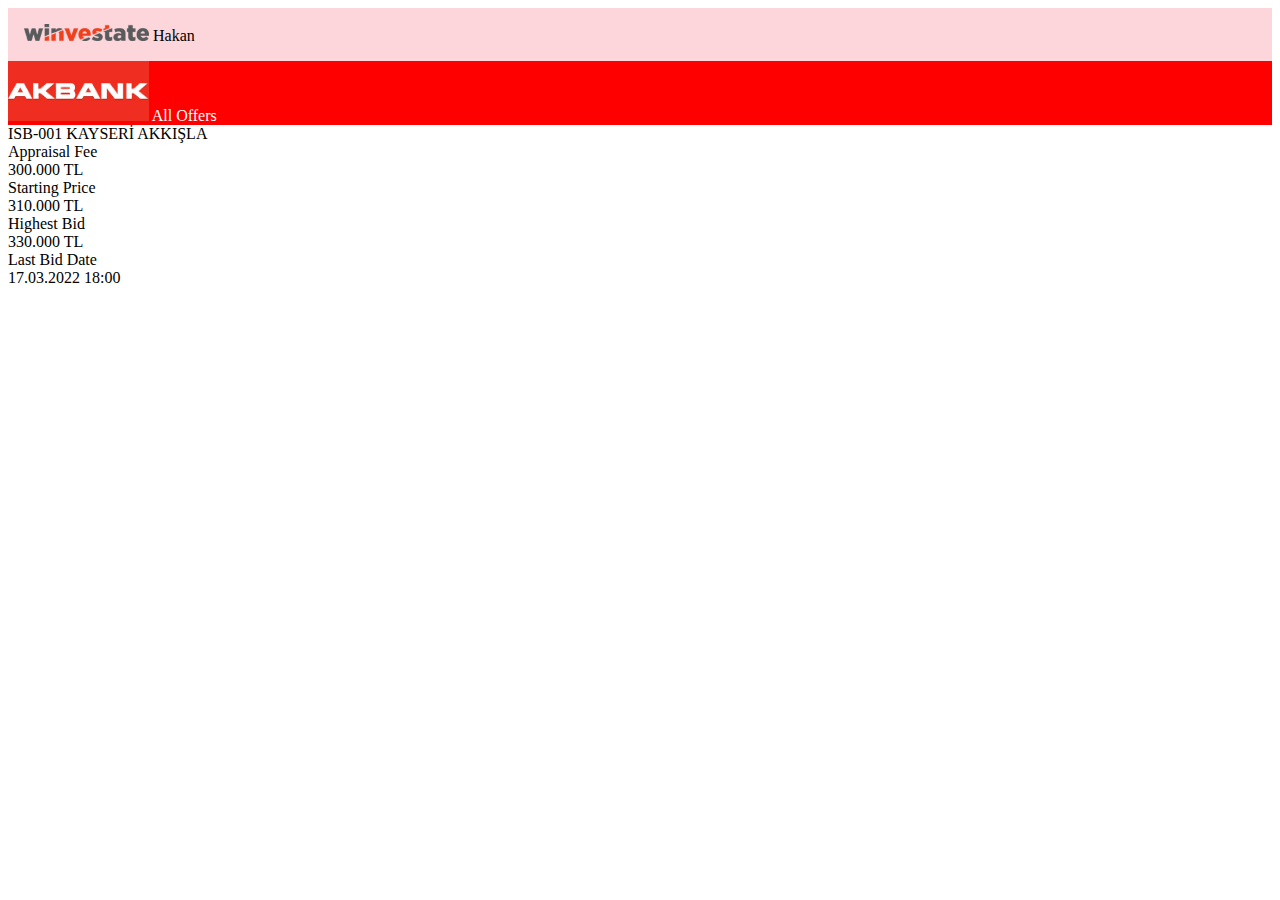
==== index.html @ 36ca15e0 "1st gr continue" ====
<!doctype html>
<html lang="en">
  <head>
    <meta charset="utf-8">
    <meta name="viewport" content="width=device-width, initial-scale=1">
    <title>Project BS</title>
    <link rel="stylesheet" href="/css/style.css">
    <link
      href="https://cdn.jsdelivr.net/npm/bootstrap@5.3.2/dist/css/bootstrap.min.css"
      rel="stylesheet"
      integrity="sha384-T3c6CoIi6uLrA9TneNEoa7RxnatzjcDSCmG1MXxSR1GAsXEV/Dwwykc2MPK8M2HN"
      crossorigin="anonymous">
    <script
      src="https://cdn.jsdelivr.net/npm/bootstrap@5.3.2/dist/js/bootstrap.bundle.min.js"
      integrity="sha384-C6RzsynM9kWDrMNeT87bh95OGNyZPhcTNXj1NW7RuBCsyN/o0jlpcV8Qyq46cDfL"
      crossorigin="anonymous"></script>
  </head>
  <body>
    <!-- Logo Start -->
    <div class="container ms-2">
      <div class="logo_bg">
        <img src="/images/logo_company_small.png" style="width: 125px;" >
        <span class="float-end h6"> Hakan </span>
      </div>
    </div>
    <!-- Logo End -->
    
    <!-- Heading Start -->
    <div class="container ms-2">
      <div class="head_bg">
        <img class="ms-4" src="/images/akbanklogo.png" style="height: 60px;">
        <span class="float-end p-3">All Offers</span>
        <!-- <span class="text-end " style="color: white;" > a</span> -->
      </div>
    </div>
    <!-- Heading End -->

    <!-- 1st Gr Start -->
    <div class="container mt-5 mx-2 text-center">
      <div class="card  fw-bold border-none " style="width: 35%; height: 300px;">
        <div class="card-header bg-transparent ">ISB-001 KAYSERİ AKKIŞLA</div>
        <div class="card-body ">
          <div class="row text-start text secondary fw-lighter fs-6">
            <div class="col-8  h-20">Appraisal Fee</div>
            <div class="col-4 ">300.000 TL</div>
          </div>
          <div class="row text-start text secondary fw-lighter fs-6">
            <div class="col-8 ">Starting Price</div>
            <div class="col-4 ">310.000 TL</div>
          </div>
          <div class="row text-start text secondary fw-lighter fs-6">
            <div class="col-8 ">Highest Bid</div>
            <div class="col-4 fw-bold">330.000 TL</div>
          </div>        
          <div class="row text-start text secondary fw-lighter fs-6">
            <div class="col-8 ">Last Bid Date</div>
            <div class="col-4 fw-bold">17.03.2022 18:00</div>
          </div>
        </div>
        
      </div>     
      
    </div>
    <!-- 1st Gr End -->
  



    <div class="container" style="height: 300px;"></div>

    
  </body>
</html>
---- css/style.css ----
.logo_bg {
    background-color: rgb(252, 214, 219);
    padding: 1rem ;
}

.head_bg {
    background-color: red;
    color: white;
}

.hd1 {
    text-align: center;
    background-color: red;
    color: aliceblue;
    font-size: 1.5rem;
    font-weight: bold;
    padding: 0.75rem; width: 50% ;
    margin: 4ch 0 2ch ;
    border-radius: 10px; 
    position: relative ; 
}
.hd2 {
    text-align: center;
    background-color: rgb(82, 92, 235);
    color: aliceblue;
    font-size: 1rem;
    font-weight: bold;
    padding: 0.5rem; width: 30% ;
    margin: 2ch 0  0 ;
    border-radius: 10px; 
    position: relative ; 
}

.relative {
    position: relative;
    width: 40%;
    left: 30%;
    height: 200px;
    border: 3px solid brown;
  }
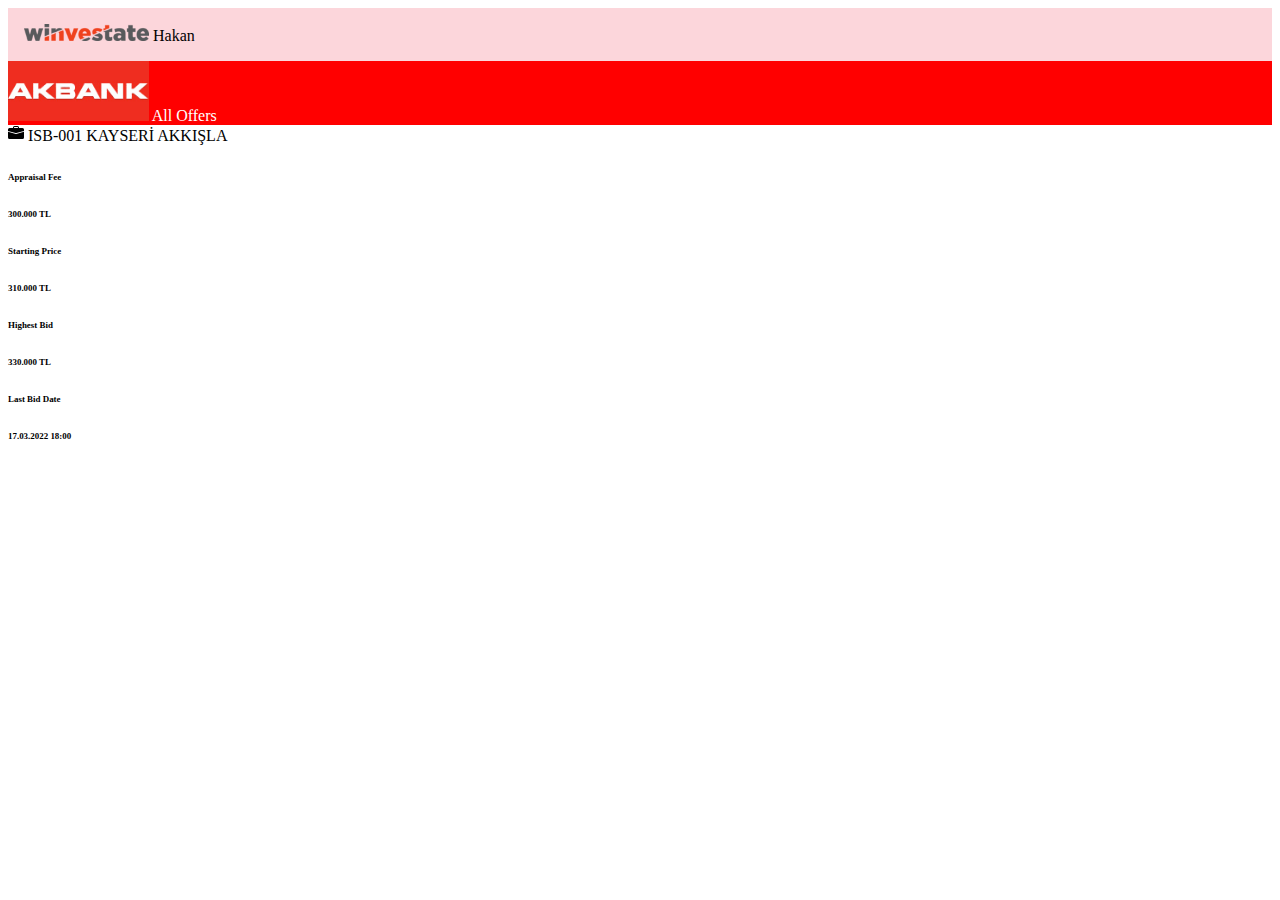
==== commit d94e61f5: "1st cell" ====
--- a/index.html
+++ b/index.html
@@ -37,29 +37,32 @@
 
     <!-- 1st Gr Start -->
     <div class="container mt-5 mx-2 text-center">
-      <div class="card  fw-bold border-none " style="width: 35%; height: 300px;">
-        <div class="card-header bg-transparent ">ISB-001 KAYSERİ AKKIŞLA</div>
+      <div class="card  fw-bold  " style="width: 35%; height: 300px;">
+        <div class="card-header ">
+          <svg xmlns="http://www.w3.org/2000/svg" width="16" height="16" fill="currentColor" class="bi bi-briefcase-fill" viewBox="0 0 16 16">
+            <path d="M6.5 1A1.5 1.5 0 0 0 5 2.5V3H1.5A1.5 1.5 0 0 0 0 4.5v1.384l7.614 2.03a1.5 1.5 0 0 0 .772 0L16 5.884V4.5A1.5 1.5 0 0 0 14.5 3H11v-.5A1.5 1.5 0 0 0 9.5 1zm0 1h3a.5.5 0 0 1 .5.5V3H6v-.5a.5.5 0 0 1 .5-.5"/>
+            <path d="M0 12.5A1.5 1.5 0 0 0 1.5 14h13a1.5 1.5 0 0 0 1.5-1.5V6.85L8.129 8.947a.5.5 0 0 1-.258 0L0 6.85z"/>
+          </svg>          
+          ISB-001 KAYSERİ AKKIŞLA</div>
         <div class="card-body ">
-          <div class="row text-start text secondary fw-lighter fs-6">
-            <div class="col-8  h-20">Appraisal Fee</div>
-            <div class="col-4 ">300.000 TL</div>
+          <div class="row text-start text-secondary p-2" >
+            <h6 class="col-8"><small>Appraisal Fee</small></h6>
+            <h6 class="col-4 "><small>300.000 TL</small></h6>
           </div>
-          <div class="row text-start text secondary fw-lighter fs-6">
-            <div class="col-8 ">Starting Price</div>
-            <div class="col-4 ">310.000 TL</div>
+          <div class="row text-start text-secondary p-2">
+            <h6 class="col-8 "><small>Starting Price</small></h6>
+            <h6 class="col-4 "><small>310.000 TL</small></h6>
           </div>
-          <div class="row text-start text secondary fw-lighter fs-6">
-            <div class="col-8 ">Highest Bid</div>
-            <div class="col-4 fw-bold">330.000 TL</div>
+          <div class="row text-start text-secondary p-2">
+            <h6 class="col-8 "><small>Highest Bid</small></h6>
+            <h6 class="col-4 text-dark"><small>330.000 TL</small></h6>
           </div>        
-          <div class="row text-start text secondary fw-lighter fs-6">
-            <div class="col-8 ">Last Bid Date</div>
-            <div class="col-4 fw-bold">17.03.2022 18:00</div>
+          <div class="row text-start text-secondary p-2">
+            <h6 class="col-8 "><small>Last Bid Date</small></h6>
+            <h6 class="col-4 text-center text-dark fw-bold"><small>17.03.2022 18:00</small></h6>
           </div>
-        </div>
-        
-      </div>     
-      
+        </div>        
+      </div>          
     </div>
     <!-- 1st Gr End -->
   
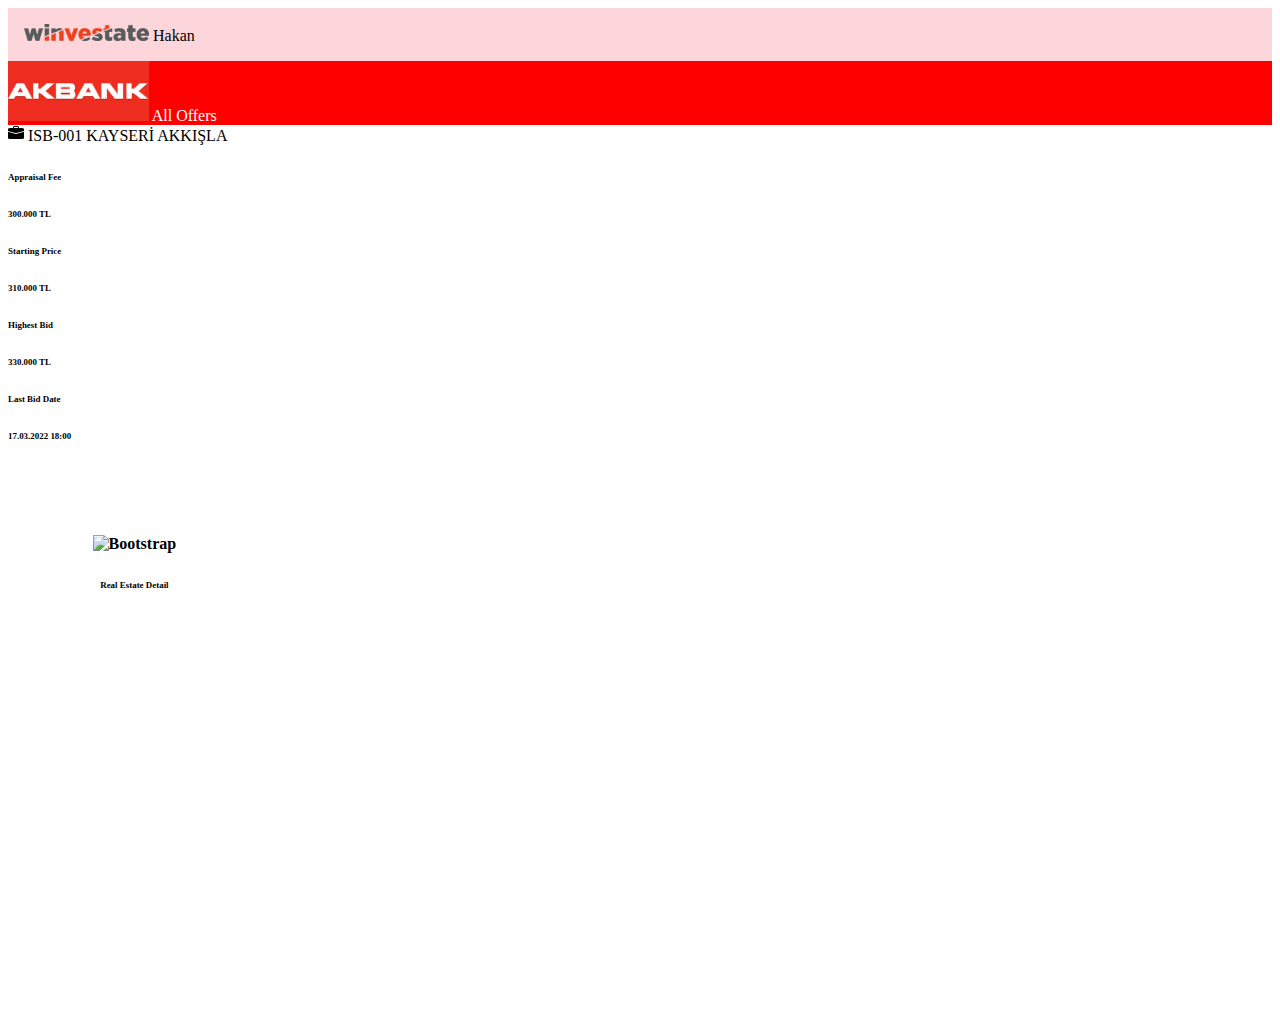
==== commit 1fa9cf23: "2/1 cell added" ====
--- a/index.html
+++ b/index.html
@@ -19,12 +19,12 @@
     <!-- Logo Start -->
     <div class="container ms-2">
       <div class="logo_bg">
-        <img src="/images/logo_company_small.png" style="width: 125px;" >
+        <img src="/images/logo_company_small.png" style="width: 125px;">
         <span class="float-end h6"> Hakan </span>
       </div>
     </div>
     <!-- Logo End -->
-    
+
     <!-- Heading Start -->
     <div class="container ms-2">
       <div class="head_bg">
@@ -35,42 +35,52 @@
     </div>
     <!-- Heading End -->
 
-    <!-- 1st Gr Start -->
+    <!-- 1st Row Start -->
     <div class="container mt-5 mx-2 text-center">
-      <div class="card  fw-bold  " style="width: 35%; height: 300px;">
-        <div class="card-header ">
-          <svg xmlns="http://www.w3.org/2000/svg" width="16" height="16" fill="currentColor" class="bi bi-briefcase-fill" viewBox="0 0 16 16">
-            <path d="M6.5 1A1.5 1.5 0 0 0 5 2.5V3H1.5A1.5 1.5 0 0 0 0 4.5v1.384l7.614 2.03a1.5 1.5 0 0 0 .772 0L16 5.884V4.5A1.5 1.5 0 0 0 14.5 3H11v-.5A1.5 1.5 0 0 0 9.5 1zm0 1h3a.5.5 0 0 1 .5.5V3H6v-.5a.5.5 0 0 1 .5-.5"/>
-            <path d="M0 12.5A1.5 1.5 0 0 0 1.5 14h13a1.5 1.5 0 0 0 1.5-1.5V6.85L8.129 8.947a.5.5 0 0 1-.258 0L0 6.85z"/>
-          </svg>          
-          ISB-001 KAYSERİ AKKIŞLA</div>
-        <div class="card-body ">
-          <div class="row text-start text-secondary p-2" >
-            <h6 class="col-8"><small>Appraisal Fee</small></h6>
-            <h6 class="col-4 "><small>300.000 TL</small></h6>
+      <!-- 1st Col Start -->
+      <div class="row">
+        <div class="card  fw-bold  " style="width: 35%; height: 300px;">
+          <div class="card-header ">
+            <img src="/icons/bs_brifcase.svg" alt="Bootstrap" >
+            ISB-001 KAYSERİ AKKIŞLA</div>
+          <div class="card-body ">
+            <div class="row text-secondary p-2">
+              <h6 class="col-7 text-start"><small>Appraisal Fee</small></h6>
+              <h6 class="col-5 "><small>300.000 TL</small></h6>
+            </div>
+            <div class="row text-secondary p-2">
+              <h6 class="col-7 text-start"><small>Starting Price</small></h6>
+              <h6 class="col-5 "><small>310.000 TL</small></h6>
+            </div>
+            <div class="row text-secondary p-2">
+              <h6 class="col-7 text-start"><small>Highest Bid</small></h6>
+              <h6 class="col-5 text-dark fw-bold"><small>330.000 TL</small></h6>
+            </div>
+            <div class="row text-secondary p-2">
+              <h6 class="col-7 text-start"><small>Last Bid Date</small></h6>
+              <h6 class="col-5 text-center text-dark fw-bold"><small>17.03.2022
+                  18:00</small></h6>
+            </div>
           </div>
-          <div class="row text-start text-secondary p-2">
-            <h6 class="col-8 "><small>Starting Price</small></h6>
-            <h6 class="col-4 "><small>310.000 TL</small></h6>
-          </div>
-          <div class="row text-start text-secondary p-2">
-            <h6 class="col-8 "><small>Highest Bid</small></h6>
-            <h6 class="col-4 text-dark"><small>330.000 TL</small></h6>
-          </div>        
-          <div class="row text-start text-secondary p-2">
-            <h6 class="col-8 "><small>Last Bid Date</small></h6>
-            <h6 class="col-4 text-center text-dark fw-bold"><small>17.03.2022 18:00</small></h6>
-          </div>
-        </div>        
-      </div>          
+        </div>
+      <!-- 1st Col End -->  
+      <!-- 1/2nd Col Start -->
+        <table class="fw-bold mx-2 " style="width: 20%; height: 300px;">
+          <thead>
+            <tr>
+              <th>
+                <img style="border-danger" src="/icons/bs_house.svg" alt="Bootstrap" width="32" height="32">
+                <h6 class="fs-6 align-middle text-danger"><small>Real Estate Detail</small></h6></th>              
+            </tr>
+          </thead>
+          
+        </table>
+      <!-- 1/2nd Col End -->  
+      </div>
     </div>
-    <!-- 1st Gr End -->
-  
-
-
+    <!-- 1st Row End -->
 
     <div class="container" style="height: 300px;"></div>
 
-    
   </body>
 </html>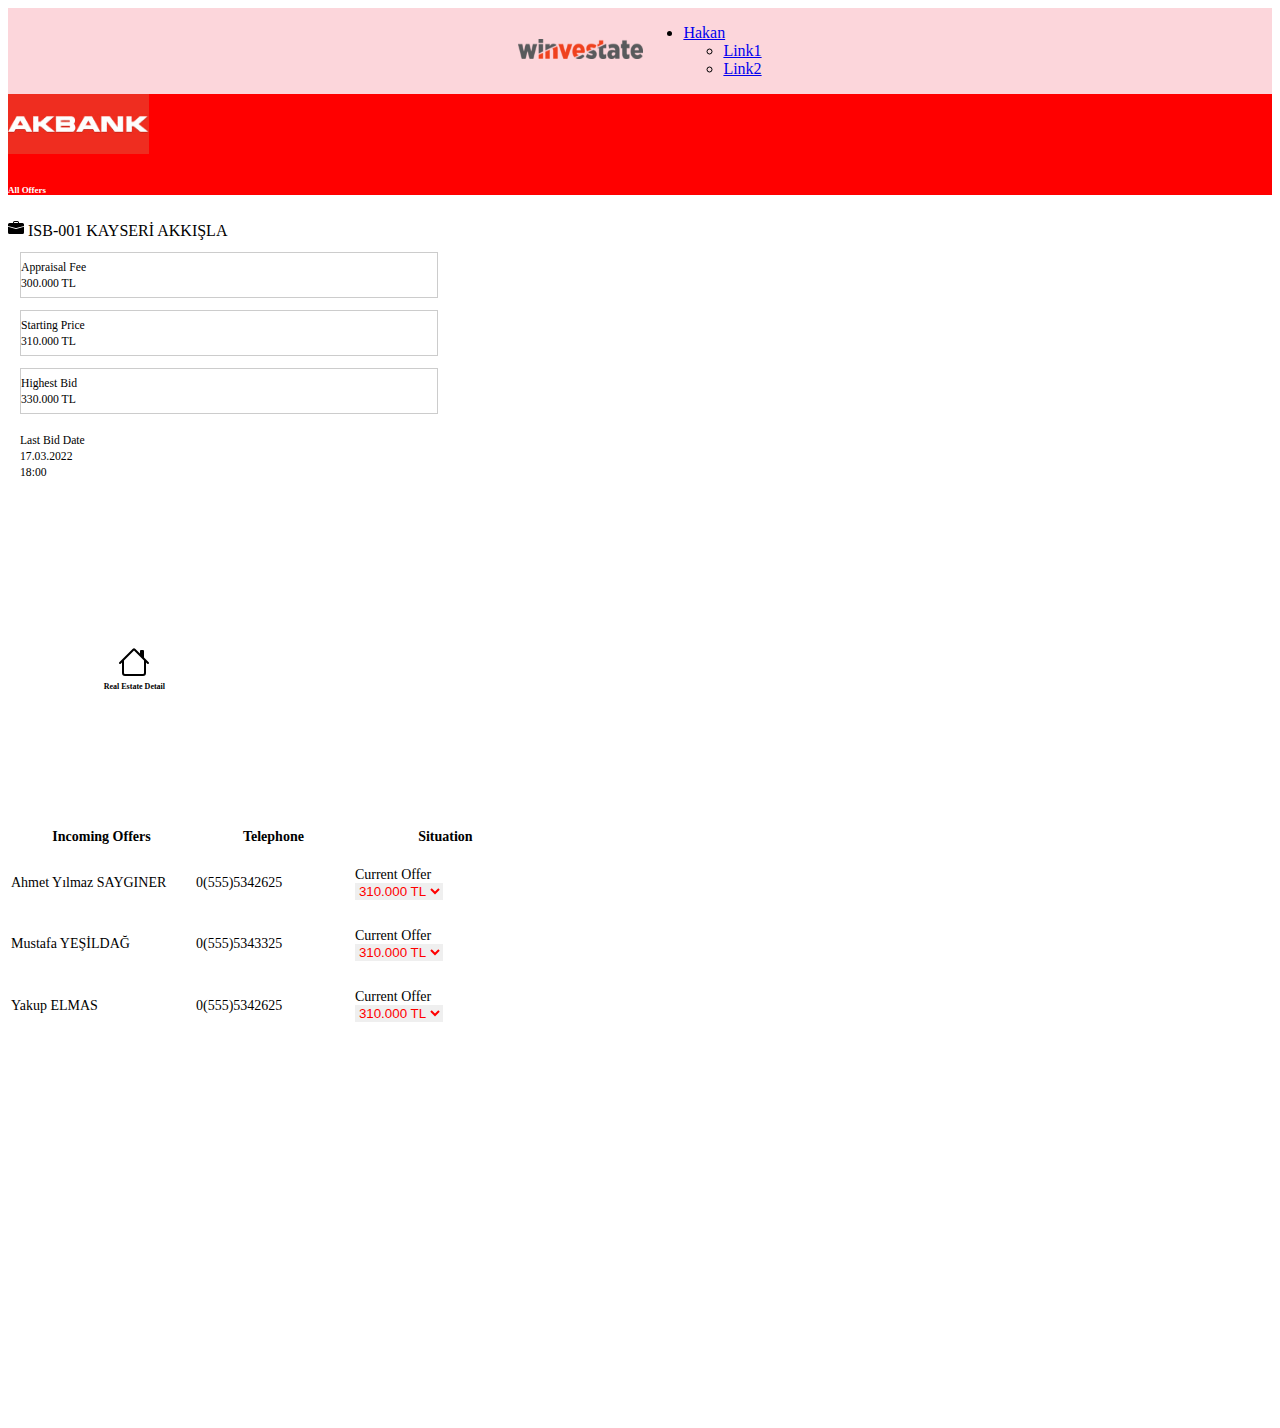
==== commit 301c2d2f: "1st row completed" ====
--- a/index.html
+++ b/index.html
@@ -16,66 +16,152 @@
       crossorigin="anonymous"></script>
   </head>
   <body>
-    <!-- Logo Start -->
-    <div class="container ms-2">
-      <div class="logo_bg">
-        <img src="/images/logo_company_small.png" style="width: 125px;">
-        <span class="float-end h6"> Hakan </span>
+    
+    
+    <div class="container mx-3 ">
+     <!-- Logo and Navbar Start --> 
+      
+        
+          <div class="logo_bg row">
+            <div class="col-2">
+              <div class="col-sm-3 align-middle">
+                <img src="/images/logo_company_small.png" style="width: 125px; height: 20px;">
+              </div>
+              <!-- <a class="navbar-brand" href="#">Logo</a> -->
+            </div>
+            <div class="col-9"></div>
+            <div class="col-1 text-center pe-2">
+              <nav class="navbar navbar-expand-sm ">              
+                <ul class="navbar-nav pe-2"> 
+                    <li>               
+                      <a class="nav-link dropdown-toggle fw-bold pe-5" href="#" role="button" data-bs-toggle="dropdown">Hakan</a>
+                      <ul class="dropdown-menu">
+                        <li><a class="dropdown-item" href="#">Link1</a></li>
+                        <li><a class="dropdown-item" href="#">Link2</a></li>
+                      </ul>
+                    </li>
+                     </ul>
+                  </nav>             
+                </ul>
+              
+            </div>
+          </div>
+        
+            
+     <!-- Logo and Navbar End -->   
+     <!-- Heading Start -->  
+      <div class="row head_bg ">
+        <img class="col-sm-2 " src="/images/akbanklogo.png" style="height: 60px;">
+        <div class="col-sm-8"></div>
+          <div class="col-sm-2 p-3 text-end align-middle">
+            <h6 class="pe-2"><small>All Offers</small></h6>
+          </div>
       </div>
+      <!-- Heading End -->
     </div>
-    <!-- Logo End -->
 
-    <!-- Heading Start -->
-    <div class="container ms-2">
-      <div class="head_bg">
-        <img class="ms-4" src="/images/akbanklogo.png" style="height: 60px;">
-        <span class="float-end p-3">All Offers</span>
-        <!-- <span class="text-end " style="color: white;" > a</span> -->
-      </div>
+    <div class=" container sm-3">    
+        
     </div>
-    <!-- Heading End -->
+
+
 
     <!-- 1st Row Start -->
     <div class="container mt-5 mx-2 text-center">
-      <!-- 1st Col Start -->
-      <div class="row">
-        <div class="card  fw-bold  " style="width: 35%; height: 300px;">
-          <div class="card-header ">
+      <div class="row mx-4">
+        <!-- 1st Col Start -->
+        <div class="fw-bold mb-2 " style="width: 35%; height: 300px;">
+          <div class="mb-2">
             <img src="/icons/bs_brifcase.svg" alt="Bootstrap" >
             ISB-001 KAYSERİ AKKIŞLA</div>
-          <div class="card-body ">
-            <div class="row text-secondary p-2">
-              <h6 class="col-7 text-start"><small>Appraisal Fee</small></h6>
-              <h6 class="col-5 "><small>300.000 TL</small></h6>
+          <div class="mb-2 " >
+            <div class="row border_left text-secondary f_size">
+              <div class="col-7 text-start"><small>Appraisal Fee</small></div>
+              <div class="col-5 "><small>300.000 TL</small></div>
             </div>
-            <div class="row text-secondary p-2">
-              <h6 class="col-7 text-start"><small>Starting Price</small></h6>
-              <h6 class="col-5 "><small>310.000 TL</small></h6>
+            <div class="row border_left text-secondary f_size ">
+              <div class="col-7 text-start "><small>Starting Price</small></div>
+              <div class="col-5 "><small>310.000 TL</small></div>
             </div>
-            <div class="row text-secondary p-2">
-              <h6 class="col-7 text-start"><small>Highest Bid</small></h6>
-              <h6 class="col-5 text-dark fw-bold"><small>330.000 TL</small></h6>
+            <div class="row border_left text-secondary f_size">
+              <div class="col-7 text-start"><small>Highest Bid</small></div>
+              <div class="col-5 text-dark fw-bold"><small>330.000 TL</small></div>
             </div>
-            <div class="row text-secondary p-2">
-              <h6 class="col-7 text-start"><small>Last Bid Date</small></h6>
-              <h6 class="col-5 text-center text-dark fw-bold"><small>17.03.2022
-                  18:00</small></h6>
+            <div class="row  text-secondary f_size">
+              <div class="col-7 text-start"><small>Last Bid Date</small></div>
+              <div class="col-5 text-center text-dark fw-bold"><small>17.03.2022 <br>
+                  18:00</small></div>
             </div>
           </div>
+          <!-- 1st Col End -->  
         </div>
-      <!-- 1st Col End -->  
       <!-- 1/2nd Col Start -->
         <table class="fw-bold mx-2 " style="width: 20%; height: 300px;">
           <thead>
+            <tbody class="align-middle"> 
             <tr>
               <th>
-                <img style="border-danger" src="/icons/bs_house.svg" alt="Bootstrap" width="32" height="32">
-                <h6 class="fs-6 align-middle text-danger"><small>Real Estate Detail</small></h6></th>              
-            </tr>
-          </thead>
-          
+                <img class="icon-red" src="/icons/bs_house.svg" style="height: 32px;" alt="Bootstrap" >
+                <div class="f_size_s  text-danger">Real Estate Detail</div></th>              
+            </tr></tbody>
+          </thead>          
         </table>
       <!-- 1/2nd Col End -->  
+      <!-- 1/3rd Col Start -->
+      <table style="width: 42%; height: 300px;">        
+        <tbody class="align-top f_size_r" >
+          <tr style="height: 10%;">
+            <th style="width: 35%;">Incoming Offers</th>
+            <th class="text-secondary">Telephone</th>
+            <th style="width: 35%;" class="text-secondary">Situation</th>
+          </tr > 
+          <tr style="height: 20%;">       
+            <td>Ahmet Yılmaz SAYGINER</td>
+            <td>0(555)5342625</td>
+            <td>
+              <label for="cars">Current Offer</label><br>
+              <select style="border: none; color: red;" id="cars" name="cars" >
+                <option value="310.000 TL">310.000 TL</option>
+                <option value="320.000 TL">320.000 TL</option>
+                <option value="330.000 TL">330.000 TL</option>
+                <option value="400.000 TL">400.000 TL</option>
+              </select>
+            </td>
+          </tr>
+          <tr style="height: 20%;">
+            <td>Mustafa YEŞİLDAĞ</td>
+            <td>0(555)5343325</td>
+            <td>
+              <label for="cars">Current Offer</label><br>
+              <select style="border: none; color: red;" id="cars" name="cars" >
+                <option value="310.000 TL">310.000 TL</option>
+                <option value="320.000 TL">320.000 TL</option>
+                <option value="330.000 TL">330.000 TL</option>
+                <option value="400.000 TL">400.000 TL</option>
+              </select>
+
+            </td>
+          </tr>
+          <tr style="height: 20%;">
+            <td>Yakup ELMAS</td>
+            <td>0(555)5342625</td>
+            <td>
+              <label for="cars">Current Offer</label><br>
+              <select style="border: none; color: red;" id="cars" name="cars" >
+                <option value="310.000 TL">310.000 TL</option>
+                <option value="320.000 TL">320.000 TL</option>
+                <option value="330.000 TL">330.000 TL</option>
+                <option value="400.000 TL">400.000 TL</option>
+              </select>
+
+            </td>
+          </tr>
+          <tr>
+
+
+        </tbody>
+      </table>
+      <!-- 1/3rd Col End -->  
       </div>
     </div>
     <!-- 1st Row End -->
--- a/css/style.css
+++ b/css/style.css
@@ -1,7 +1,38 @@
 .logo_bg {
     background-color: rgb(252, 214, 219);
-    padding: 1rem ;
+    display: flex;
+    justify-content: center;
+    align-items: center;
+    /* padding-top: 10px; */
 }
+.select_bg {
+    background-color: rgb(252, 214, 219);
+    padding: 0.55rem ;
+}
+
+.border_left {
+    border: solid rgba(128, 128, 128, 0.4) 1px;
+}
+
+.f_size {
+    font-size: 14px;
+    margin: 12px;
+    padding: 6px 0   ;
+}
+.f_size_r {
+    font-size: 14px;
+}
+
+.f_size_s {
+    font-size: 8px;
+    font-weight: bold;
+     
+}
+
+
+.icon-red {
+    color: red;
+  }
 
 .head_bg {
     background-color: red;
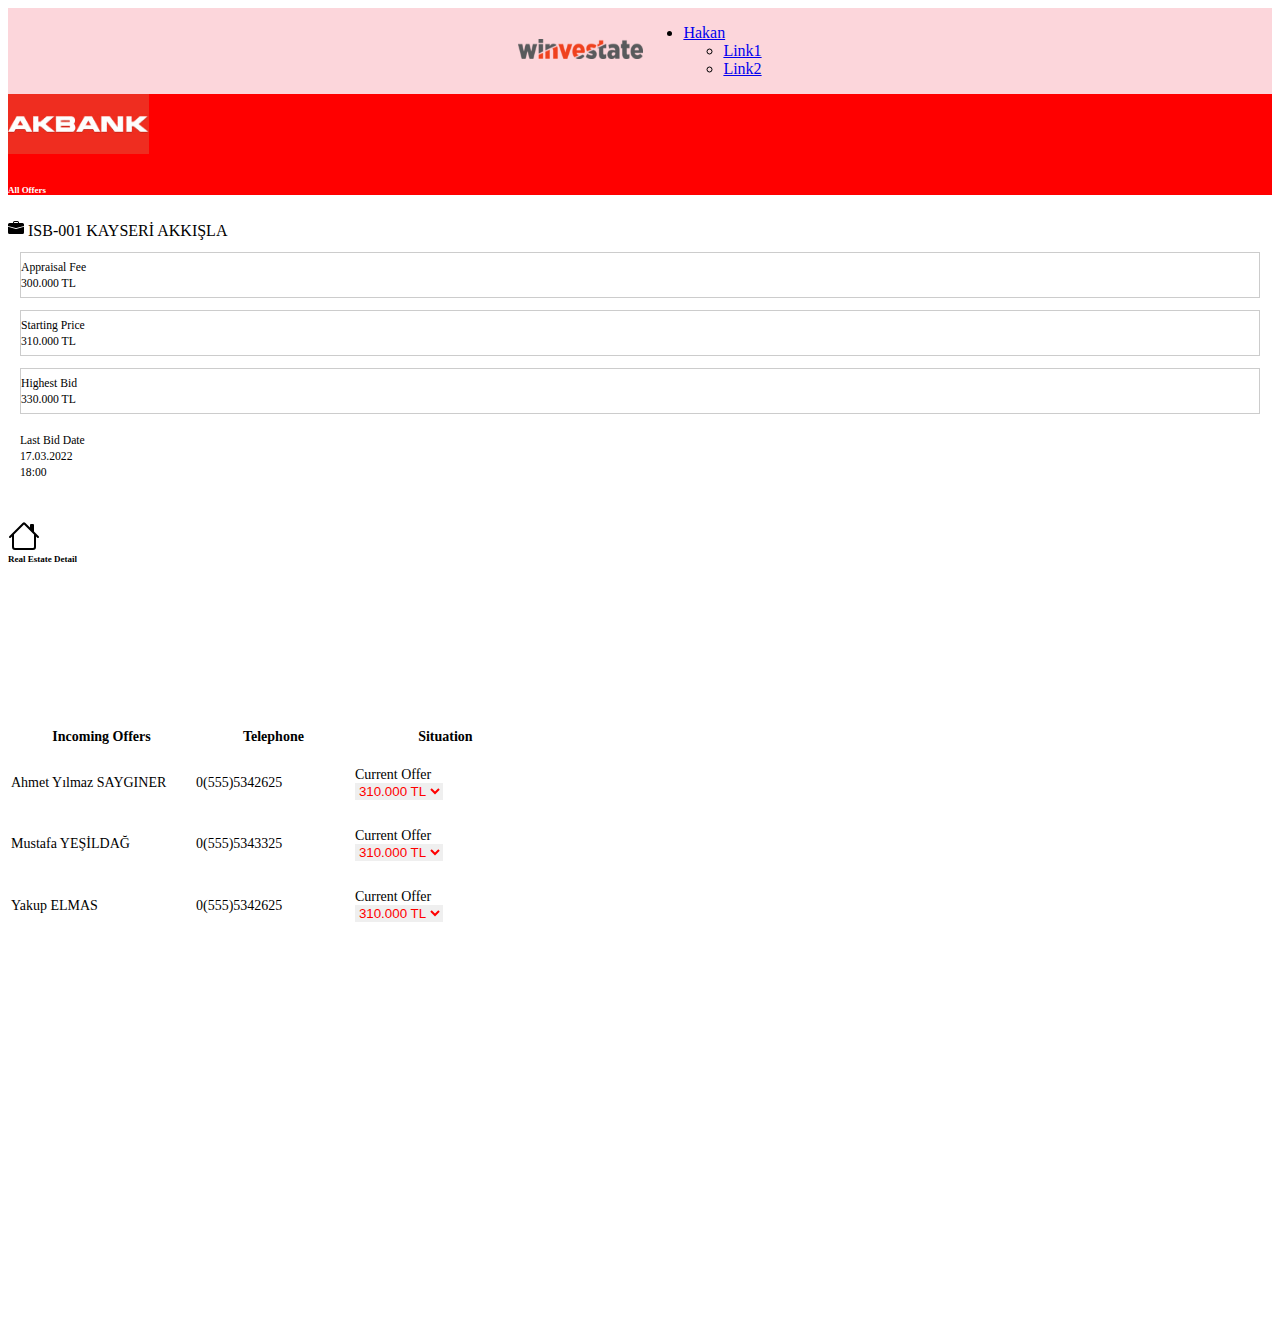
==== commit 80f52d73: "1st row updated" ====
--- a/index.html
+++ b/index.html
@@ -70,9 +70,9 @@
     <div class="container mt-5 mx-2 text-center">
       <div class="row mx-4">
         <!-- 1st Col Start -->
-        <div class="fw-bold mb-2 " style="width: 35%; height: 300px;">
-          <div class="mb-2">
-            <img src="/icons/bs_brifcase.svg" alt="Bootstrap" >
+        <div class="col-4 fw-bold mb-2 ms-3 " style="height: 300px;">
+          <div class="mb-2 fw-bolder">
+            <img  src="/icons/bs_brifcase.svg" alt="Bootstrap" >
             ISB-001 KAYSERİ AKKIŞLA</div>
           <div class="mb-2 " >
             <div class="row border_left text-secondary f_size">
@@ -85,33 +85,30 @@
             </div>
             <div class="row border_left text-secondary f_size">
               <div class="col-7 text-start"><small>Highest Bid</small></div>
-              <div class="col-5 text-dark fw-bold"><small>330.000 TL</small></div>
+              <div class="col-5 text-dark fw-bolder"><small>330.000 TL</small></div>
             </div>
             <div class="row  text-secondary f_size">
               <div class="col-7 text-start"><small>Last Bid Date</small></div>
-              <div class="col-5 text-center text-dark fw-bold"><small>17.03.2022 <br>
+              <div class="col-5 text-center text-dark fw-bolder"><small>17.03.2022 <br>
                   18:00</small></div>
             </div>
           </div>
           <!-- 1st Col End -->  
         </div>
-      <!-- 1/2nd Col Start -->
-        <table class="fw-bold mx-2 " style="width: 20%; height: 300px;">
-          <thead>
-            <tbody class="align-middle"> 
-            <tr>
-              <th>
-                <img class="icon-red" src="/icons/bs_house.svg" style="height: 32px;" alt="Bootstrap" >
-                <div class="f_size_s  text-danger">Real Estate Detail</div></th>              
-            </tr></tbody>
-          </thead>          
-        </table>
+      <!-- 1/2nd Col Start align-items-center-->
+        <div class="col-2 fw-bolder " >
+          <div class="row align-items-center" style="height: 200px;">
+            <div class="f_size_s text-danger">
+              <img class="icon-red  " src="/icons/bs_house.svg" style="height: 32px;" alt="Bootstrap" >
+              <br>Real Estate Detail</div> 
+          </div>           
+         </div> 
       <!-- 1/2nd Col End -->  
       <!-- 1/3rd Col Start -->
       <table style="width: 42%; height: 300px;">        
         <tbody class="align-top f_size_r" >
           <tr style="height: 10%;">
-            <th style="width: 35%;">Incoming Offers</th>
+            <th class="fw-bolder text-dark" style="width: 35%;">Incoming Offers</th>
             <th class="text-secondary">Telephone</th>
             <th style="width: 35%;" class="text-secondary">Situation</th>
           </tr > 
--- a/css/style.css
+++ b/css/style.css
@@ -24,7 +24,7 @@
 }
 
 .f_size_s {
-    font-size: 8px;
+    font-size: 9px;
     font-weight: bold;
      
 }
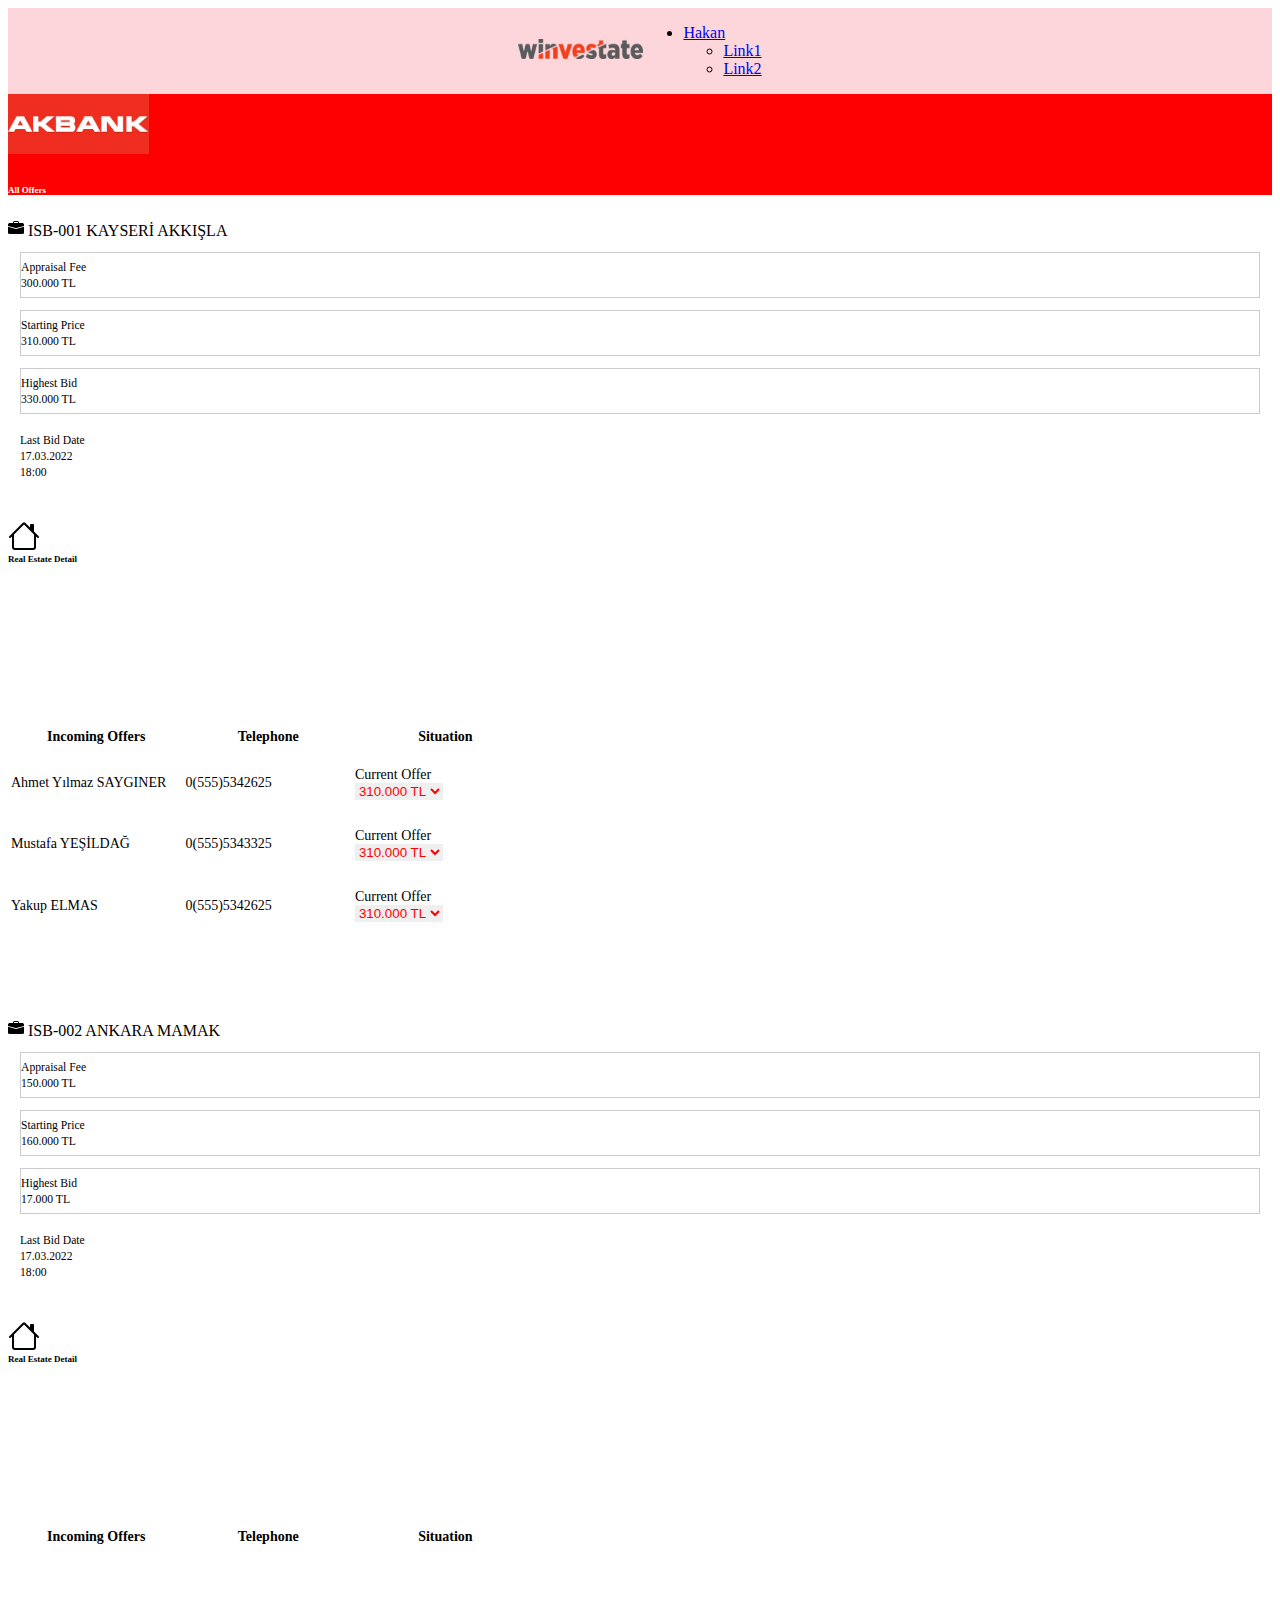
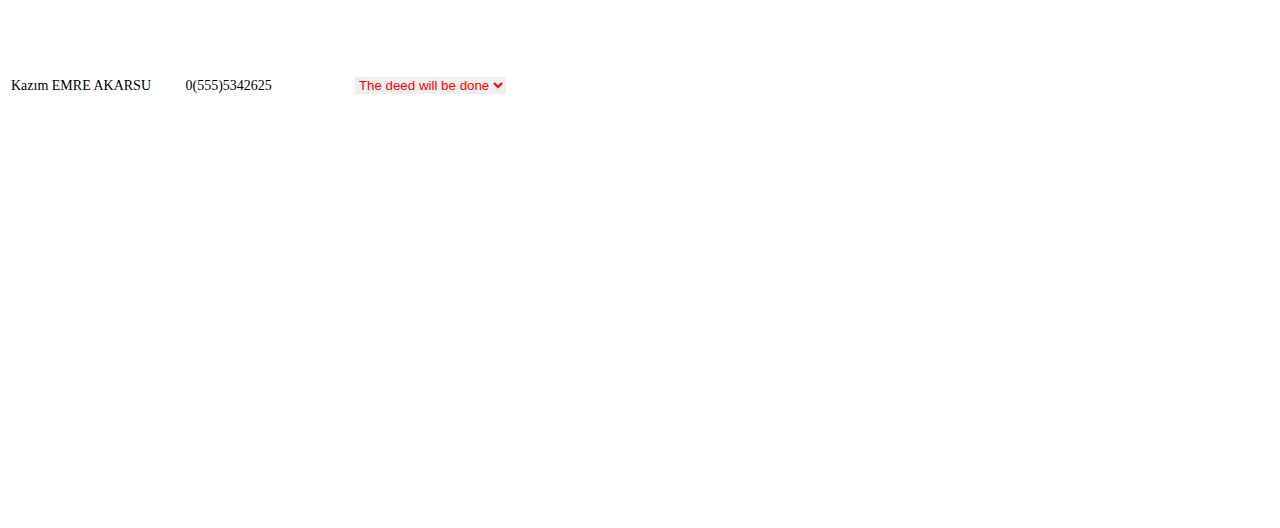
==== commit 57a6c622: "2nd row added" ====
--- a/index.html
+++ b/index.html
@@ -69,7 +69,7 @@
     <!-- 1st Row Start -->
     <div class="container mt-5 mx-2 text-center">
       <div class="row mx-4">
-        <!-- 1st Col Start -->
+        <!-- 1/1st Col Start -->
         <div class="col-4 fw-bold mb-2 ms-3 " style="height: 300px;">
           <div class="mb-2 fw-bolder">
             <img  src="/icons/bs_brifcase.svg" alt="Bootstrap" >
@@ -108,7 +108,7 @@
       <table style="width: 42%; height: 300px;">        
         <tbody class="align-top f_size_r" >
           <tr style="height: 10%;">
-            <th class="fw-bolder text-dark" style="width: 35%;">Incoming Offers</th>
+            <th class="fw-bolder text-dark" style="width: 33%;">Incoming Offers</th>
             <th class="text-secondary">Telephone</th>
             <th style="width: 35%;" class="text-secondary">Situation</th>
           </tr > 
@@ -163,6 +163,72 @@
     </div>
     <!-- 1st Row End -->
 
+    <!-- 2nd Row Start -->
+    <div class="container mt-5 mx-2 text-center">
+      <div class="row mx-4">
+    <!-- 2/1st Col Start -->
+        <div class="col-4 fw-bold mb-2 ms-3 " style="height: 300px;">
+          <div class="mb-2 fw-bolder">
+            <img  src="/icons/bs_brifcase.svg" alt="Bootstrap" >
+            ISB-002 ANKARA MAMAK</div>
+          <div class="mb-2 " >
+            <div class="row border_left text-secondary f_size">
+              <div class="col-7 text-start"><small>Appraisal Fee</small></div>
+              <div class="col-5 "><small>150.000 TL</small></div>
+            </div>
+            <div class="row border_left text-secondary f_size ">
+              <div class="col-7 text-start "><small>Starting Price</small></div>
+              <div class="col-5 "><small>160.000 TL</small></div>
+            </div>
+            <div class="row border_left text-secondary f_size">
+              <div class="col-7 text-start"><small>Highest Bid</small></div>
+              <div class="col-5 text-dark fw-bolder"><small>17.000 TL</small></div>
+            </div>
+            <div class="row  text-secondary f_size">
+              <div class="col-7 text-start"><small>Last Bid Date</small></div>
+              <div class="col-5 text-center text-danger fw-bolder"><small>17.03.2022 <br>
+                  18:00</small></div>
+            </div>
+          </div>
+        </div>
+    <!-- 2/1st Col End -->  
+        
+    <!-- 2/2nd Col Start -->
+        <div class="col-2 fw-bolder " >
+          <div class="row align-items-center" style="height: 200px;">
+            <div class="f_size_s text-danger">
+              <img class="icon-red  " src="/icons/bs_house.svg" style="height: 32px;" alt="Bootstrap" >
+              <br>Real Estate Detail</div> 
+          </div>           
+         </div> 
+    <!-- 1/2nd Col End -->  
+    <!-- 1/3rd Col Start -->
+      <table style="width: 42%; height: 300px;">        
+        <tbody class="align-top f_size_r" >
+          <tr style="height: 10%;">
+            <th class="fw-bolder text-dark" style="width: 33%;">Incoming Offers</th>
+            <th class="text-secondary">Telephone</th>
+            <th style="width: 35%;" class="text-secondary">Situation</th>
+          </tr > 
+          <tr >       
+            <td>Kazım EMRE AKARSU</td>
+            <td>0(555)5342625</td>
+            <td>            
+              <select class="fw-bolder" style="border: none; color: red;" id="cars" name="cars" >
+                <option value="The deed will be done">The deed will be done</option>
+                <option value="320.000 TL">320.000 TL</option>
+                <option value="330.000 TL">330.000 TL</option>
+                <option value="400.000 TL">400.000 TL</option>
+              </select>
+            </td>
+          </tr> 
+        </tbody>
+      </table>
+    <!-- 1/3rd Col End -->  
+      </div>
+    </div>
+    <!-- 2nd Row End -->
+
     <div class="container" style="height: 300px;"></div>
 
   </body>
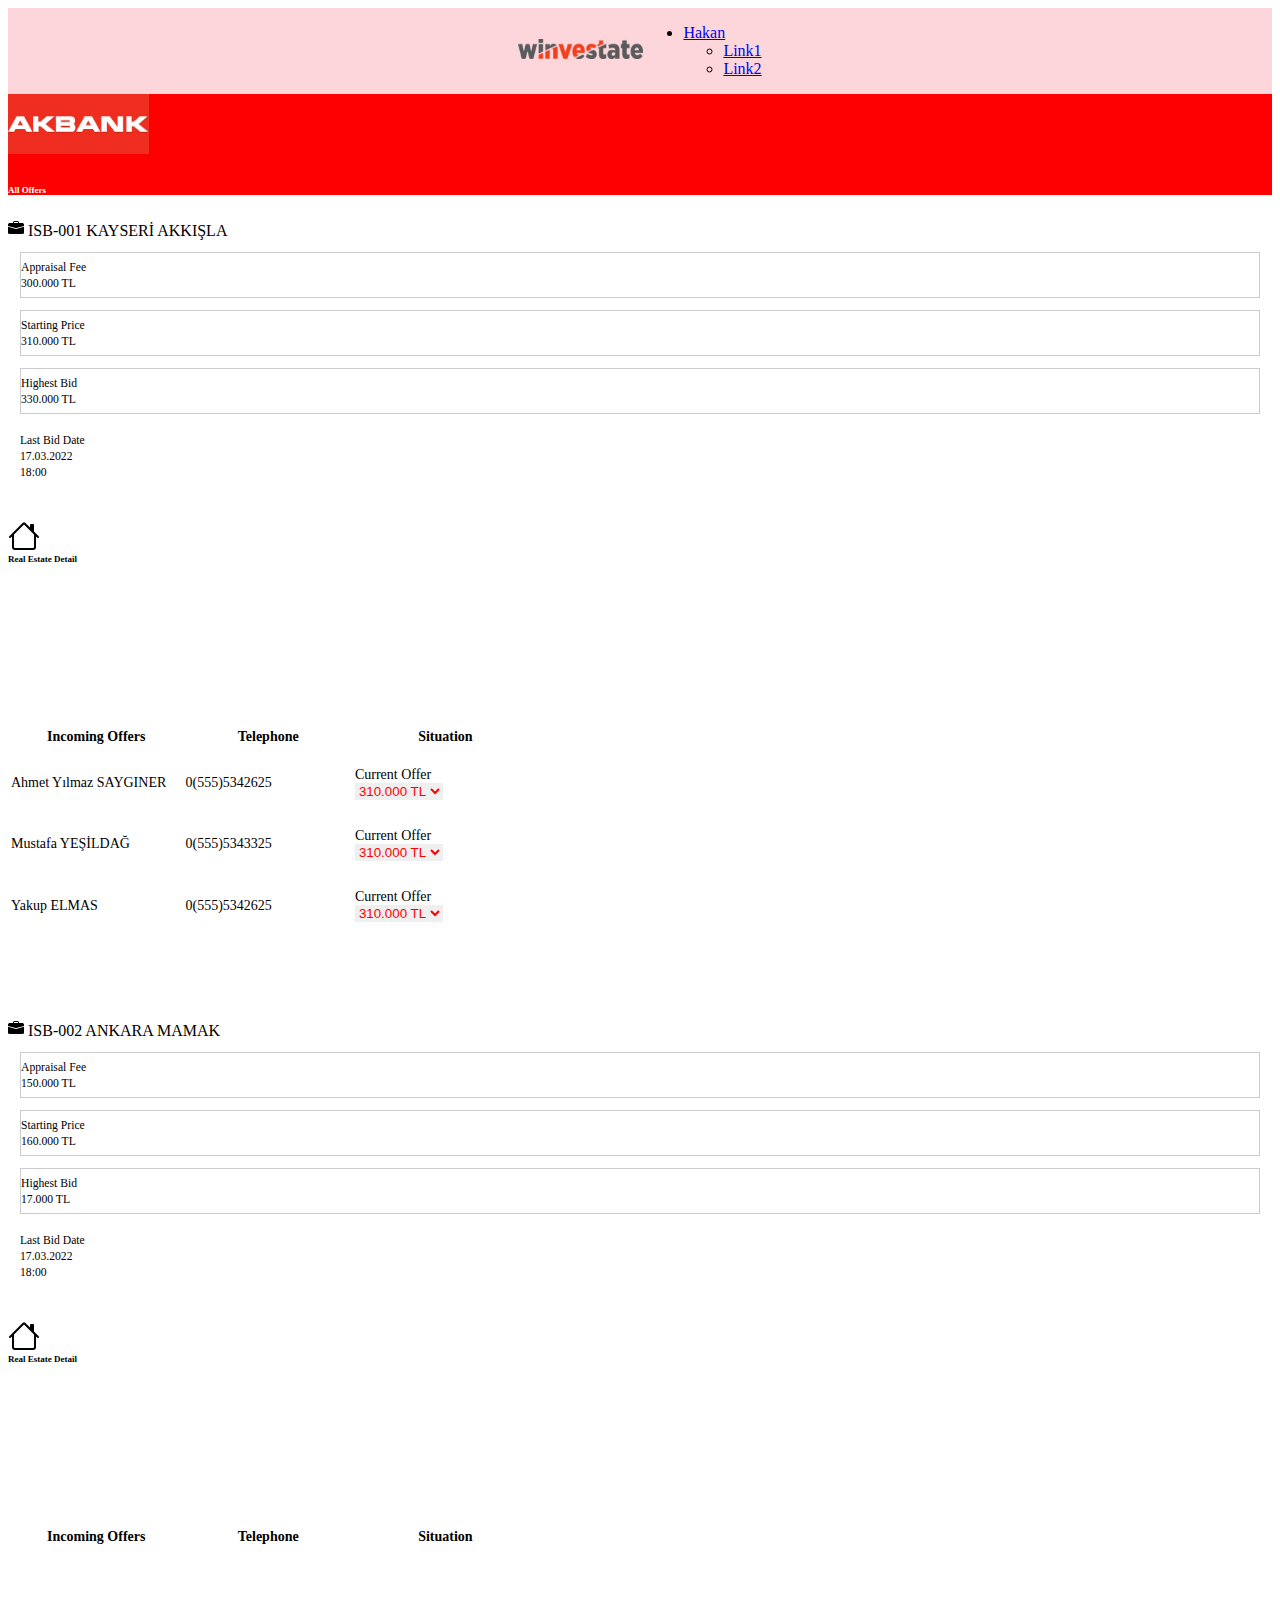
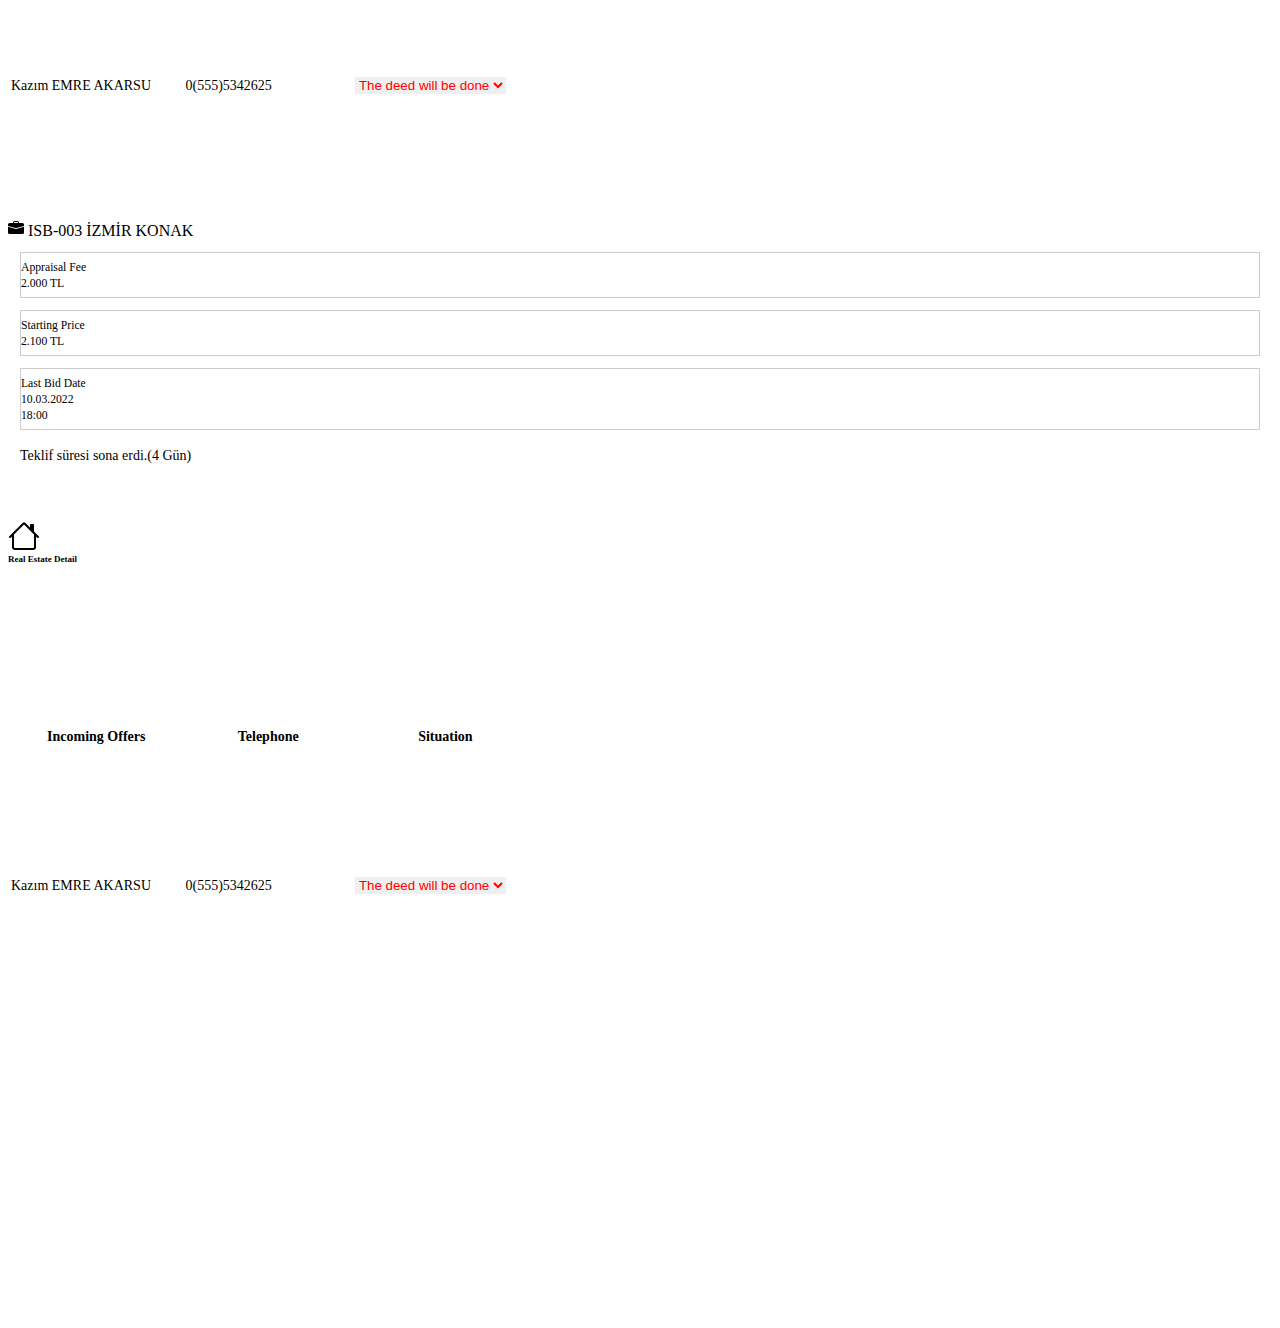
==== commit bac4e03d: "3/1 Column added" ====
--- a/index.html
+++ b/index.html
@@ -19,9 +19,7 @@
     
     
     <div class="container mx-3 ">
-     <!-- Logo and Navbar Start --> 
-      
-        
+     <!-- Logo and Navbar Start -->        
           <div class="logo_bg row">
             <div class="col-2">
               <div class="col-sm-3 align-middle">
@@ -46,8 +44,6 @@
               
             </div>
           </div>
-        
-            
      <!-- Logo and Navbar End -->   
      <!-- Heading Start -->  
       <div class="row head_bg ">
@@ -59,12 +55,6 @@
       </div>
       <!-- Heading End -->
     </div>
-
-    <div class=" container sm-3">    
-        
-    </div>
-
-
 
     <!-- 1st Row Start -->
     <div class="container mt-5 mx-2 text-center">
@@ -201,8 +191,8 @@
               <br>Real Estate Detail</div> 
           </div>           
          </div> 
-    <!-- 1/2nd Col End -->  
-    <!-- 1/3rd Col Start -->
+    <!-- 2/2nd Col End -->  
+    <!-- 2/3rd Col Start -->
       <table style="width: 42%; height: 300px;">        
         <tbody class="align-top f_size_r" >
           <tr style="height: 10%;">
@@ -224,10 +214,74 @@
           </tr> 
         </tbody>
       </table>
-    <!-- 1/3rd Col End -->  
+    <!-- 2/3rd Col End -->  
       </div>
     </div>
     <!-- 2nd Row End -->
+    <!-- 3rd Row Start -->
+    <div class="container mt-5 mx-2 text-center">
+      <div class="row mx-4">
+    <!-- 2/1st Col Start -->
+        <div class="col-4 fw-bold mb-2 ms-3 " style="height: 300px;">
+          <div class="mb-2 fw-bolder">
+            <img  src="/icons/bs_brifcase.svg" alt="Bootstrap" >
+            ISB-003 İZMİR KONAK</div>
+          <div class="mb-2 " >
+            <div class="row border_left text-secondary f_size">
+              <div class="col-7 text-start"><small>Appraisal Fee</small></div>
+              <div class="col-5 "><small>2.000 TL</small></div>
+            </div>
+            <div class="row border_left text-secondary f_size ">
+              <div class="col-7 text-start "><small>Starting Price</small></div>
+              <div class="col-5 "><small>2.100 TL</small></div>
+            </div>
+            <div class="row border_left text-secondary f_size">
+              <div class="col-7 text-start"><small>Last Bid Date</small></div>
+              <div class="col-5 text-center text-dark fw-bolder"><small>10.03.2022 <br>
+                  18:00</small></div>
+            </div>
+            <div class="row text-danger fw-bolder f_size">
+              <div class="col text-center">Teklif süresi sona erdi.(4 Gün)</div>              
+            </div>
+          </div>
+        </div>
+    <!-- 2/1st Col End -->  
+        
+    <!-- 2/2nd Col Start -->
+        <div class="col-2 fw-bolder " >
+          <div class="row align-items-center" style="height: 200px;">
+            <div class="f_size_s text-danger">
+              <img class="icon-red  " src="/icons/bs_house.svg" style="height: 32px;" alt="Bootstrap" >
+              <br>Real Estate Detail</div> 
+          </div>           
+         </div> 
+    <!-- 2/2nd Col End -->  
+    <!-- 2/3rd Col Start -->
+      <table style="width: 42%; height: 300px;">        
+        <tbody class="align-top f_size_r" >
+          <tr style="height: 10%;">
+            <th class="fw-bolder text-dark" style="width: 33%;">Incoming Offers</th>
+            <th class="text-secondary">Telephone</th>
+            <th style="width: 35%;" class="text-secondary">Situation</th>
+          </tr > 
+          <tr >       
+            <td>Kazım EMRE AKARSU</td>
+            <td>0(555)5342625</td>
+            <td>            
+              <select class="fw-bolder" style="border: none; color: red;" id="cars" name="cars" >
+                <option value="The deed will be done">The deed will be done</option>
+                <option value="320.000 TL">320.000 TL</option>
+                <option value="330.000 TL">330.000 TL</option>
+                <option value="400.000 TL">400.000 TL</option>
+              </select>
+            </td>
+          </tr> 
+        </tbody>
+      </table>
+    <!-- 2/3rd Col End -->  
+      </div>
+    </div>
+    <!-- 3rd Row End -->
 
     <div class="container" style="height: 300px;"></div>
 
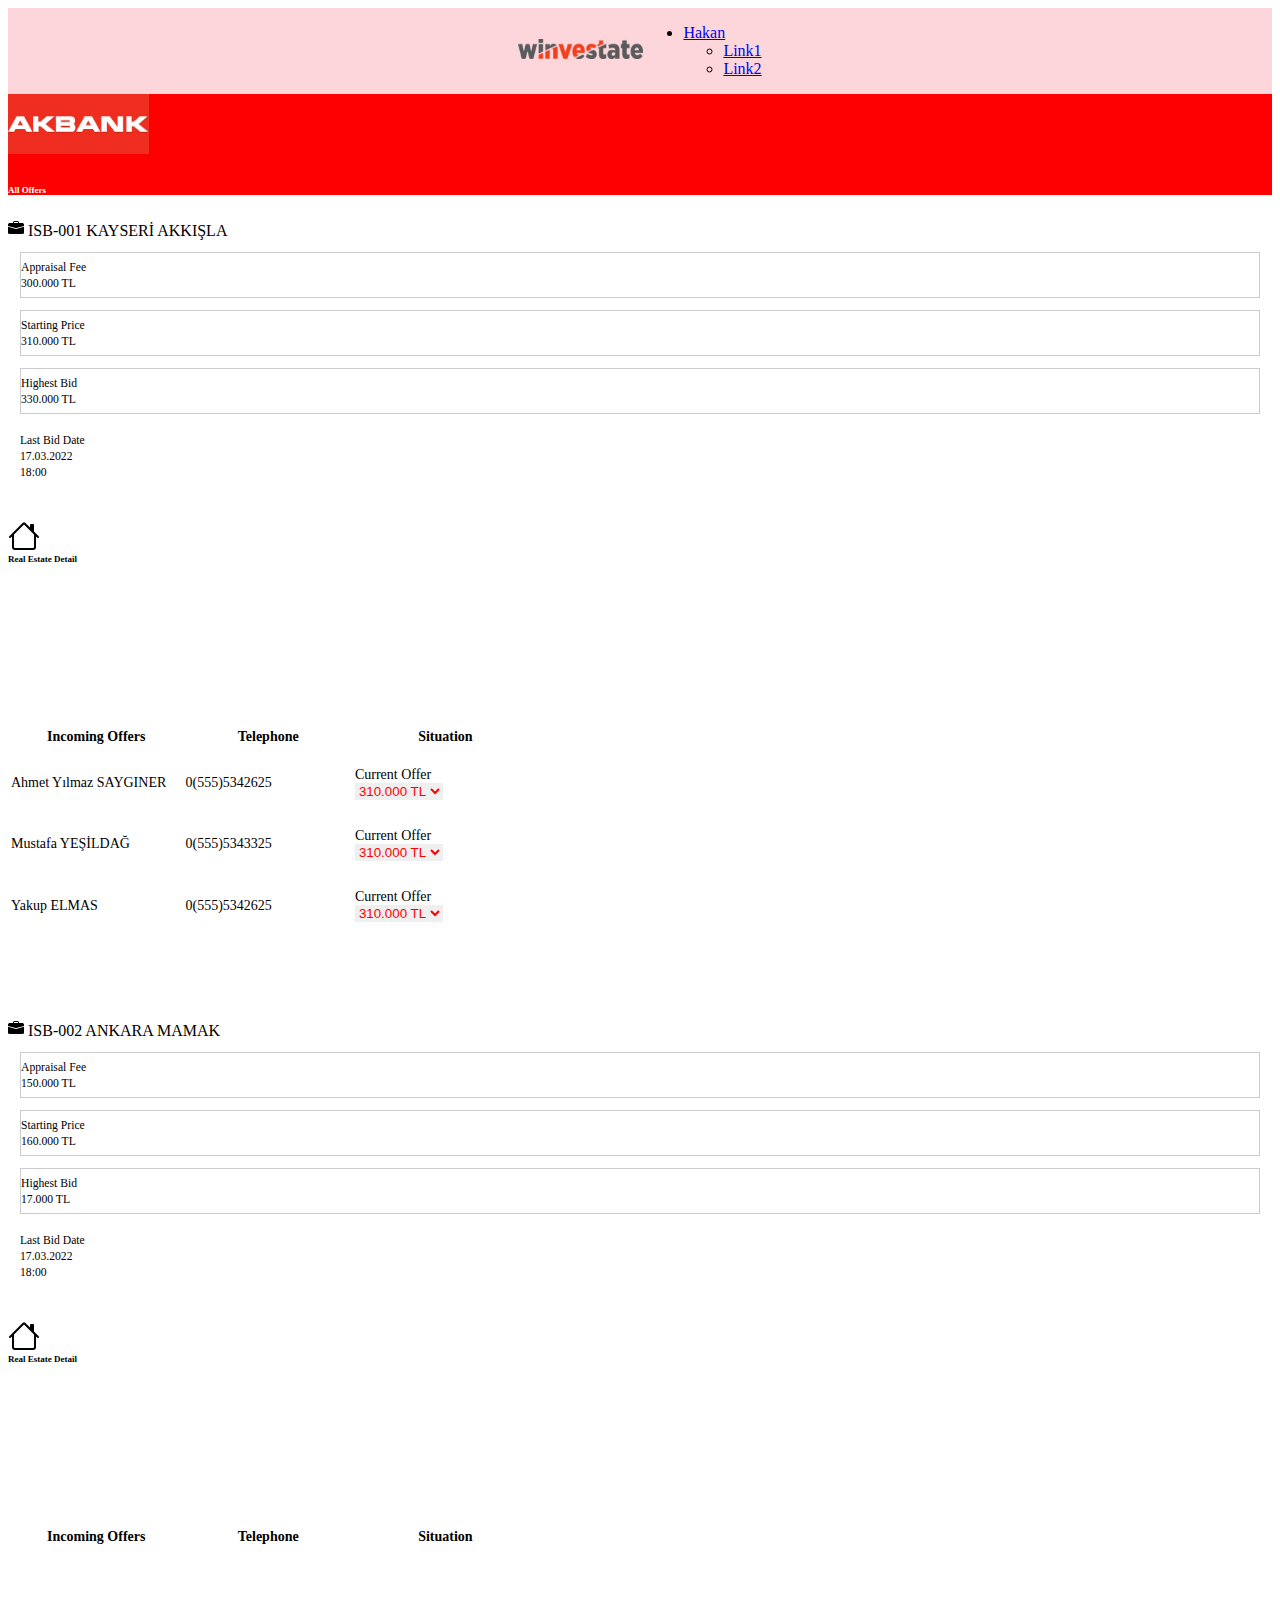
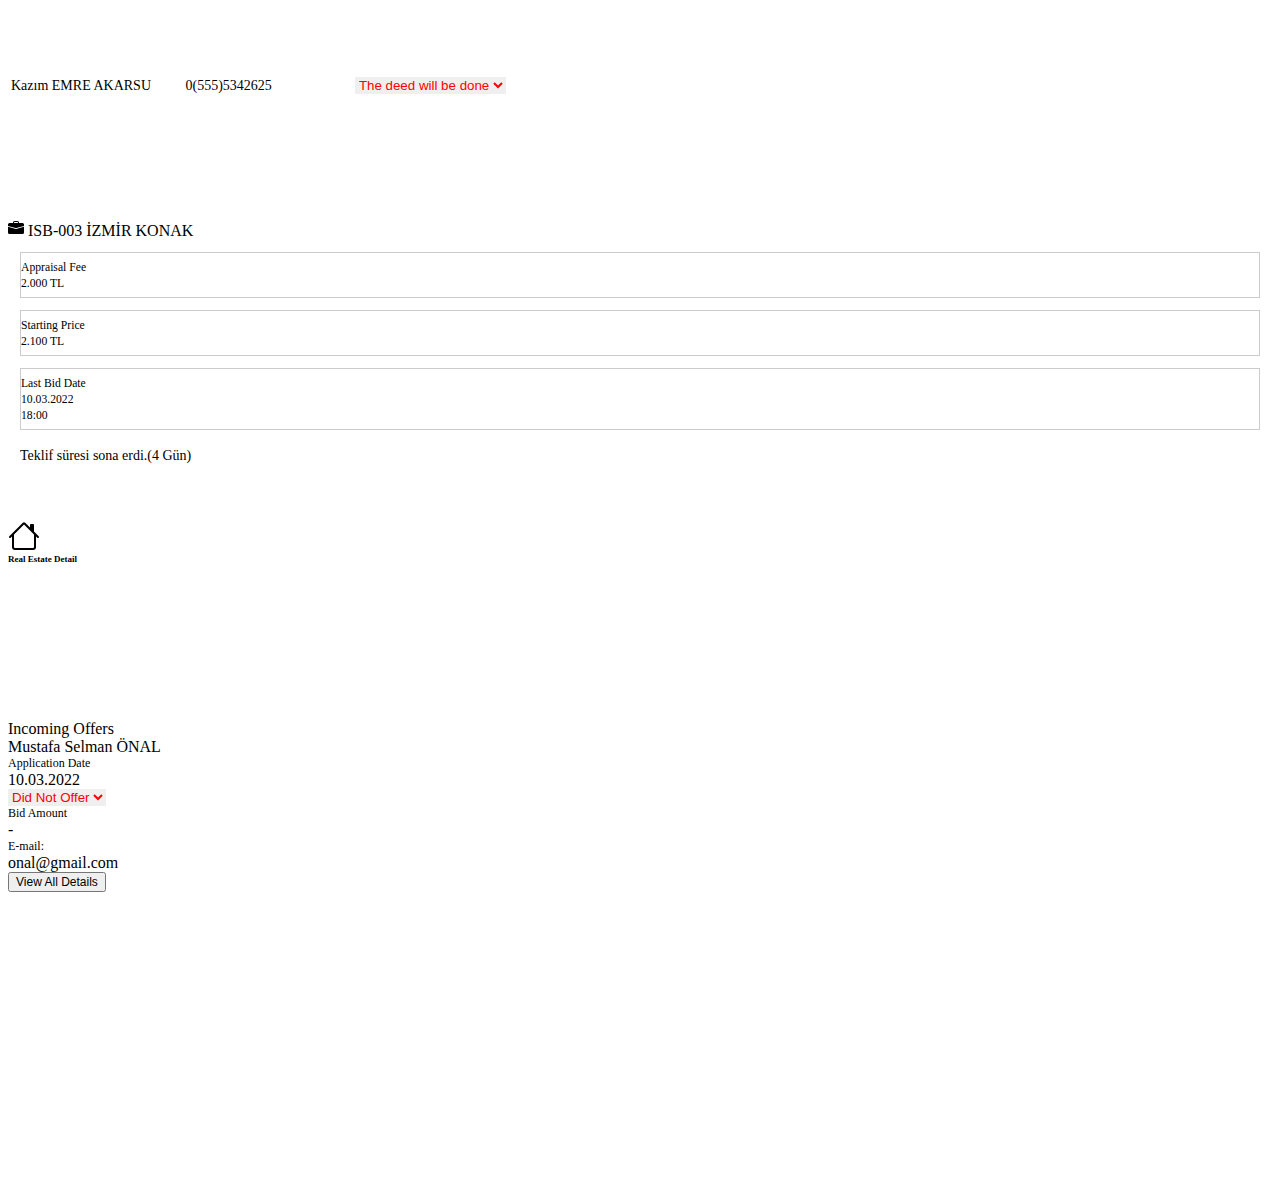
==== commit 9d397ad5: "3/3 column added" ====
--- a/index.html
+++ b/index.html
@@ -16,98 +16,101 @@
       crossorigin="anonymous"></script>
   </head>
   <body>
-    
-    
+
     <div class="container mx-3 ">
-     <!-- Logo and Navbar Start -->        
-          <div class="logo_bg row">
-            <div class="col-2">
-              <div class="col-sm-3 align-middle">
-                <img src="/images/logo_company_small.png" style="width: 125px; height: 20px;">
-              </div>
-              <!-- <a class="navbar-brand" href="#">Logo</a> -->
-            </div>
-            <div class="col-9"></div>
-            <div class="col-1 text-center pe-2">
-              <nav class="navbar navbar-expand-sm ">              
-                <ul class="navbar-nav pe-2"> 
-                    <li>               
-                      <a class="nav-link dropdown-toggle fw-bold pe-5" href="#" role="button" data-bs-toggle="dropdown">Hakan</a>
-                      <ul class="dropdown-menu">
-                        <li><a class="dropdown-item" href="#">Link1</a></li>
-                        <li><a class="dropdown-item" href="#">Link2</a></li>
-                      </ul>
-                    </li>
-                     </ul>
-                  </nav>             
+      <!-- Logo and Navbar Start -->
+      <div class="logo_bg row">
+        <div class="col-2">
+          <div class="col-sm-3 align-middle">
+            <img src="/images/logo_company_small.png"
+              style="width: 125px; height: 20px;">
+          </div>
+          <!-- <a class="navbar-brand" href="#">Logo</a> -->
+        </div>
+        <div class="col-9"></div>
+        <div class="col-1 text-center pe-2">
+          <nav class="navbar navbar-expand-sm ">
+            <ul class="navbar-nav pe-2">
+              <li>
+                <a class="nav-link dropdown-toggle fw-bold pe-5" href="#"
+                  role="button" data-bs-toggle="dropdown">Hakan</a>
+                <ul class="dropdown-menu">
+                  <li><a class="dropdown-item" href="#">Link1</a></li>
+                  <li><a class="dropdown-item" href="#">Link2</a></li>
                 </ul>
-              
-            </div>
-          </div>
-     <!-- Logo and Navbar End -->   
-     <!-- Heading Start -->  
-      <div class="row head_bg ">
-        <img class="col-sm-2 " src="/images/akbanklogo.png" style="height: 60px;">
-        <div class="col-sm-8"></div>
-          <div class="col-sm-2 p-3 text-end align-middle">
-            <h6 class="pe-2"><small>All Offers</small></h6>
-          </div>
-      </div>
-      <!-- Heading End -->
-    </div>
-
-    <!-- 1st Row Start -->
-    <div class="container mt-5 mx-2 text-center">
-      <div class="row mx-4">
-        <!-- 1/1st Col Start -->
-        <div class="col-4 fw-bold mb-2 ms-3 " style="height: 300px;">
-          <div class="mb-2 fw-bolder">
-            <img  src="/icons/bs_brifcase.svg" alt="Bootstrap" >
-            ISB-001 KAYSERİ AKKIŞLA</div>
-          <div class="mb-2 " >
-            <div class="row border_left text-secondary f_size">
-              <div class="col-7 text-start"><small>Appraisal Fee</small></div>
-              <div class="col-5 "><small>300.000 TL</small></div>
-            </div>
-            <div class="row border_left text-secondary f_size ">
-              <div class="col-7 text-start "><small>Starting Price</small></div>
-              <div class="col-5 "><small>310.000 TL</small></div>
-            </div>
-            <div class="row border_left text-secondary f_size">
-              <div class="col-7 text-start"><small>Highest Bid</small></div>
-              <div class="col-5 text-dark fw-bolder"><small>330.000 TL</small></div>
-            </div>
-            <div class="row  text-secondary f_size">
-              <div class="col-7 text-start"><small>Last Bid Date</small></div>
-              <div class="col-5 text-center text-dark fw-bolder"><small>17.03.2022 <br>
-                  18:00</small></div>
-            </div>
-          </div>
-          <!-- 1st Col End -->  
-        </div>
+              </li>
+            </ul>
+          </nav>
+        </ul>
+
+      </div>
+    </div>
+    <!-- Logo and Navbar End -->
+    <!-- Heading Start -->
+    <div class="row head_bg ">
+      <img class="col-sm-2 " src="/images/akbanklogo.png" style="height: 60px;">
+      <div class="col-sm-8"></div>
+      <div class="col-sm-2 p-3 text-end align-middle">
+        <h6 class="pe-2"><small>All Offers</small></h6>
+      </div>
+    </div>
+    <!-- Heading End -->
+  </div>
+
+  <!-- 1st Row Start -->
+  <div class="container mt-5 mx-2 text-center">
+    <div class="row mx-4">
+      <!-- 1/1st Col Start -->
+      <div class="col-4 fw-bold mb-2 ms-3 " style="height: 300px;">
+        <div class="mb-2 fw-bolder">
+          <img src="/icons/bs_brifcase.svg" alt="Bootstrap">
+          ISB-001 KAYSERİ AKKIŞLA</div>
+        <div class="mb-2 ">
+          <div class="row border_left text-secondary f_size">
+            <div class="col-7 text-start"><small>Appraisal Fee</small></div>
+            <div class="col-5 "><small>300.000 TL</small></div>
+          </div>
+          <div class="row border_left text-secondary f_size ">
+            <div class="col-7 text-start "><small>Starting Price</small></div>
+            <div class="col-5 "><small>310.000 TL</small></div>
+          </div>
+          <div class="row border_left text-secondary f_size">
+            <div class="col-7 text-start"><small>Highest Bid</small></div>
+            <div class="col-5 text-dark fw-bolder"><small>330.000 TL</small></div>
+          </div>
+          <div class="row  text-secondary f_size">
+            <div class="col-7 text-start"><small>Last Bid Date</small></div>
+            <div class="col-5 text-center text-dark fw-bolder"><small>17.03.2022
+                <br>
+                18:00</small></div>
+          </div>
+        </div>
+        <!-- 1st Col End -->
+      </div>
       <!-- 1/2nd Col Start align-items-center-->
-        <div class="col-2 fw-bolder " >
-          <div class="row align-items-center" style="height: 200px;">
-            <div class="f_size_s text-danger">
-              <img class="icon-red  " src="/icons/bs_house.svg" style="height: 32px;" alt="Bootstrap" >
-              <br>Real Estate Detail</div> 
-          </div>           
-         </div> 
-      <!-- 1/2nd Col End -->  
+      <div class="col-2 fw-bolder ">
+        <div class="row align-items-center" style="height: 200px;">
+          <div class="f_size_s text-danger">
+            <img class="icon-red  " src="/icons/bs_house.svg"
+              style="height: 32px;" alt="Bootstrap">
+            <br>Real Estate Detail</div>
+        </div>
+      </div>
+      <!-- 1/2nd Col End -->
       <!-- 1/3rd Col Start -->
-      <table style="width: 42%; height: 300px;">        
-        <tbody class="align-top f_size_r" >
+      <table style="width: 42%; height: 300px;">
+        <tbody class="align-top f_size_r">
           <tr style="height: 10%;">
             <th class="fw-bolder text-dark" style="width: 33%;">Incoming Offers</th>
             <th class="text-secondary">Telephone</th>
             <th style="width: 35%;" class="text-secondary">Situation</th>
-          </tr > 
-          <tr style="height: 20%;">       
+          </tr>
+          <tr style="height: 20%;">
             <td>Ahmet Yılmaz SAYGINER</td>
             <td>0(555)5342625</td>
             <td>
               <label for="cars">Current Offer</label><br>
-              <select style="border: none; color: red;" id="cars" name="cars" >
+              <select style="border: none; color: red;" id="cars" name="cars">
                 <option value="310.000 TL">310.000 TL</option>
                 <option value="320.000 TL">320.000 TL</option>
                 <option value="330.000 TL">330.000 TL</option>
@@ -120,7 +123,7 @@
             <td>0(555)5343325</td>
             <td>
               <label for="cars">Current Offer</label><br>
-              <select style="border: none; color: red;" id="cars" name="cars" >
+              <select style="border: none; color: red;" id="cars" name="cars">
                 <option value="310.000 TL">310.000 TL</option>
                 <option value="320.000 TL">320.000 TL</option>
                 <option value="330.000 TL">330.000 TL</option>
@@ -134,7 +137,7 @@
             <td>0(555)5342625</td>
             <td>
               <label for="cars">Current Offer</label><br>
-              <select style="border: none; color: red;" id="cars" name="cars" >
+              <select style="border: none; color: red;" id="cars" name="cars">
                 <option value="310.000 TL">310.000 TL</option>
                 <option value="320.000 TL">320.000 TL</option>
                 <option value="330.000 TL">330.000 TL</option>
@@ -145,10 +148,9 @@
           </tr>
           <tr>
 
-
-        </tbody>
-      </table>
-      <!-- 1/3rd Col End -->  
+          </tbody>
+        </table>
+        <!-- 1/3rd Col End -->
       </div>
     </div>
     <!-- 1st Row End -->
@@ -156,12 +158,12 @@
     <!-- 2nd Row Start -->
     <div class="container mt-5 mx-2 text-center">
       <div class="row mx-4">
-    <!-- 2/1st Col Start -->
+        <!-- 2/1st Col Start -->
         <div class="col-4 fw-bold mb-2 ms-3 " style="height: 300px;">
           <div class="mb-2 fw-bolder">
-            <img  src="/icons/bs_brifcase.svg" alt="Bootstrap" >
+            <img src="/icons/bs_brifcase.svg" alt="Bootstrap">
             ISB-002 ANKARA MAMAK</div>
-          <div class="mb-2 " >
+          <div class="mb-2 ">
             <div class="row border_left text-secondary f_size">
               <div class="col-7 text-start"><small>Appraisal Fee</small></div>
               <div class="col-5 "><small>150.000 TL</small></div>
@@ -176,57 +178,61 @@
             </div>
             <div class="row  text-secondary f_size">
               <div class="col-7 text-start"><small>Last Bid Date</small></div>
-              <div class="col-5 text-center text-danger fw-bolder"><small>17.03.2022 <br>
+              <div class="col-5 text-center text-danger fw-bolder"><small>17.03.2022
+                  <br>
                   18:00</small></div>
             </div>
           </div>
         </div>
-    <!-- 2/1st Col End -->  
-        
-    <!-- 2/2nd Col Start -->
-        <div class="col-2 fw-bolder " >
+        <!-- 2/1st Col End -->
+
+        <!-- 2/2nd Col Start -->
+        <div class="col-2 fw-bolder ">
           <div class="row align-items-center" style="height: 200px;">
             <div class="f_size_s text-danger">
-              <img class="icon-red  " src="/icons/bs_house.svg" style="height: 32px;" alt="Bootstrap" >
-              <br>Real Estate Detail</div> 
-          </div>           
-         </div> 
-    <!-- 2/2nd Col End -->  
-    <!-- 2/3rd Col Start -->
-      <table style="width: 42%; height: 300px;">        
-        <tbody class="align-top f_size_r" >
-          <tr style="height: 10%;">
-            <th class="fw-bolder text-dark" style="width: 33%;">Incoming Offers</th>
-            <th class="text-secondary">Telephone</th>
-            <th style="width: 35%;" class="text-secondary">Situation</th>
-          </tr > 
-          <tr >       
-            <td>Kazım EMRE AKARSU</td>
-            <td>0(555)5342625</td>
-            <td>            
-              <select class="fw-bolder" style="border: none; color: red;" id="cars" name="cars" >
-                <option value="The deed will be done">The deed will be done</option>
-                <option value="320.000 TL">320.000 TL</option>
-                <option value="330.000 TL">330.000 TL</option>
-                <option value="400.000 TL">400.000 TL</option>
-              </select>
-            </td>
-          </tr> 
-        </tbody>
-      </table>
-    <!-- 2/3rd Col End -->  
+              <img class="icon-red  " src="/icons/bs_house.svg"
+                style="height: 32px;" alt="Bootstrap">
+              <br>Real Estate Detail</div>
+          </div>
+        </div>
+        <!-- 2/2nd Col End -->
+        <!-- 2/3rd Col Start -->
+        <table style="width: 42%; height: 300px;">
+          <tbody class="align-top f_size_r">
+            <tr style="height: 10%;">
+              <th class="fw-bolder text-dark" style="width: 33%;">Incoming
+                Offers</th>
+              <th class="text-secondary">Telephone</th>
+              <th style="width: 35%;" class="text-secondary">Situation</th>
+            </tr>
+            <tr>
+              <td>Kazım EMRE AKARSU</td>
+              <td>0(555)5342625</td>
+              <td>
+                <select class="fw-bolder" style="border: none; color: red;"
+                  id="cars" name="cars">
+                  <option value="The deed will be done">The deed will be done</option>
+                  <option value="320.000 TL">320.000 TL</option>
+                  <option value="330.000 TL">330.000 TL</option>
+                  <option value="400.000 TL">400.000 TL</option>
+                </select>
+              </td>
+            </tr>
+          </tbody>
+        </table>
+        <!-- 2/3rd Col End -->
       </div>
     </div>
     <!-- 2nd Row End -->
     <!-- 3rd Row Start -->
     <div class="container mt-5 mx-2 text-center">
       <div class="row mx-4">
-    <!-- 2/1st Col Start -->
+        <!-- 3/1st Col Start -->
         <div class="col-4 fw-bold mb-2 ms-3 " style="height: 300px;">
           <div class="mb-2 fw-bolder">
-            <img  src="/icons/bs_brifcase.svg" alt="Bootstrap" >
+            <img src="/icons/bs_brifcase.svg" alt="Bootstrap">
             ISB-003 İZMİR KONAK</div>
-          <div class="mb-2 " >
+          <div class="mb-2 ">
             <div class="row border_left text-secondary f_size">
               <div class="col-7 text-start"><small>Appraisal Fee</small></div>
               <div class="col-5 "><small>2.000 TL</small></div>
@@ -237,48 +243,75 @@
             </div>
             <div class="row border_left text-secondary f_size">
               <div class="col-7 text-start"><small>Last Bid Date</small></div>
-              <div class="col-5 text-center text-dark fw-bolder"><small>10.03.2022 <br>
+              <div class="col-5 text-center text-dark fw-bolder"><small>10.03.2022
+                  <br>
                   18:00</small></div>
             </div>
             <div class="row text-danger fw-bolder f_size">
-              <div class="col text-center">Teklif süresi sona erdi.(4 Gün)</div>              
-            </div>
-          </div>
-        </div>
-    <!-- 2/1st Col End -->  
-        
-    <!-- 2/2nd Col Start -->
-        <div class="col-2 fw-bolder " >
+              <div class="col text-center">Teklif süresi sona erdi.(4 Gün)</div>
+            </div>
+          </div>
+        </div>
+        <!-- 3/1st Col End -->
+
+        <!-- 3/2nd Col Start -->
+        <div class="col-2 fw-bolder ">
           <div class="row align-items-center" style="height: 200px;">
             <div class="f_size_s text-danger">
-              <img class="icon-red  " src="/icons/bs_house.svg" style="height: 32px;" alt="Bootstrap" >
-              <br>Real Estate Detail</div> 
-          </div>           
-         </div> 
-    <!-- 2/2nd Col End -->  
-    <!-- 2/3rd Col Start -->
-      <table style="width: 42%; height: 300px;">        
-        <tbody class="align-top f_size_r" >
-          <tr style="height: 10%;">
-            <th class="fw-bolder text-dark" style="width: 33%;">Incoming Offers</th>
-            <th class="text-secondary">Telephone</th>
-            <th style="width: 35%;" class="text-secondary">Situation</th>
-          </tr > 
-          <tr >       
-            <td>Kazım EMRE AKARSU</td>
-            <td>0(555)5342625</td>
-            <td>            
-              <select class="fw-bolder" style="border: none; color: red;" id="cars" name="cars" >
-                <option value="The deed will be done">The deed will be done</option>
-                <option value="320.000 TL">320.000 TL</option>
-                <option value="330.000 TL">330.000 TL</option>
-                <option value="400.000 TL">400.000 TL</option>
+              <img class="icon-red  " src="/icons/bs_house.svg"
+                style="height: 32px;" alt="Bootstrap">
+              <br>Real Estate Detail</div>
+          </div>
+        </div>
+        <!-- 3/2nd Col End -->
+        <!-- 3/3rd Col Start -->
+        <div class="col-5 text-center align-middle">
+          <div class="row ">
+            <div class="col-4 fw-bolder ">Incoming Offers </div>
+          </div>
+          <div class="row ">
+            <div class="col-4 text-dark ">Mustafa Selman ÖNAL </div>
+            <div class="col-5 text-dark ">
+              <div class="row ">
+                <div class="col-6 text-secondary" style="font-size: 12px;">Application
+                  Date</div>
+                <div class="col-5  text-dark fw-bolder pt-1 text-end">10.03.2022</div>
+              </div>
+            </div>
+            <div class="col-3 f_size_r  text-end">
+              <select class="fw-bolder" style="border: none; color: red;"
+                id="sit_3" name="sit_3">
+                <option value="Did Not Offer">Did Not Offer</option>
+                <option value="The deed will be done">The deed  </option>
               </select>
-            </td>
-          </tr> 
-        </tbody>
-      </table>
-    <!-- 2/3rd Col End -->  
+            </div>
+          </div>
+          <div class="row ">
+            <div class="col-5 text-dark offset-md-4">
+              <div class="row ">
+                <div class="col-8 text-secondary text-start" style="font-size: 12px;">Bid Amount</div>
+                <div class="col-4  text-dark fw-bolder pb-2 text-end">-</div>
+              </div>
+            </div>           
+          </div>
+          <div class="row ">
+            <div class="col-5 text-dark offset-md-4">
+              <div class="row ">
+                <div class="col-4 text-secondary text-start pt-1" style="font-size: 12px;">E-mail:</div>
+                <div class="col-5  text-dark fw-bolder pb-3 text-end">onal@gmail.com</div>
+              </div>
+            </div>           
+            <div class="col-3 ">
+              <div class="row ">
+                <button type="button" class="btn btn-danger ms-3 btn-sm px-0" 
+                style="font-size: 12px;">View All Details</button>
+              </div>
+            </div>           
+          </div>
+
+        </div>
+
+        <!-- 3/3rd Col End -->
       </div>
     </div>
     <!-- 3rd Row End -->
